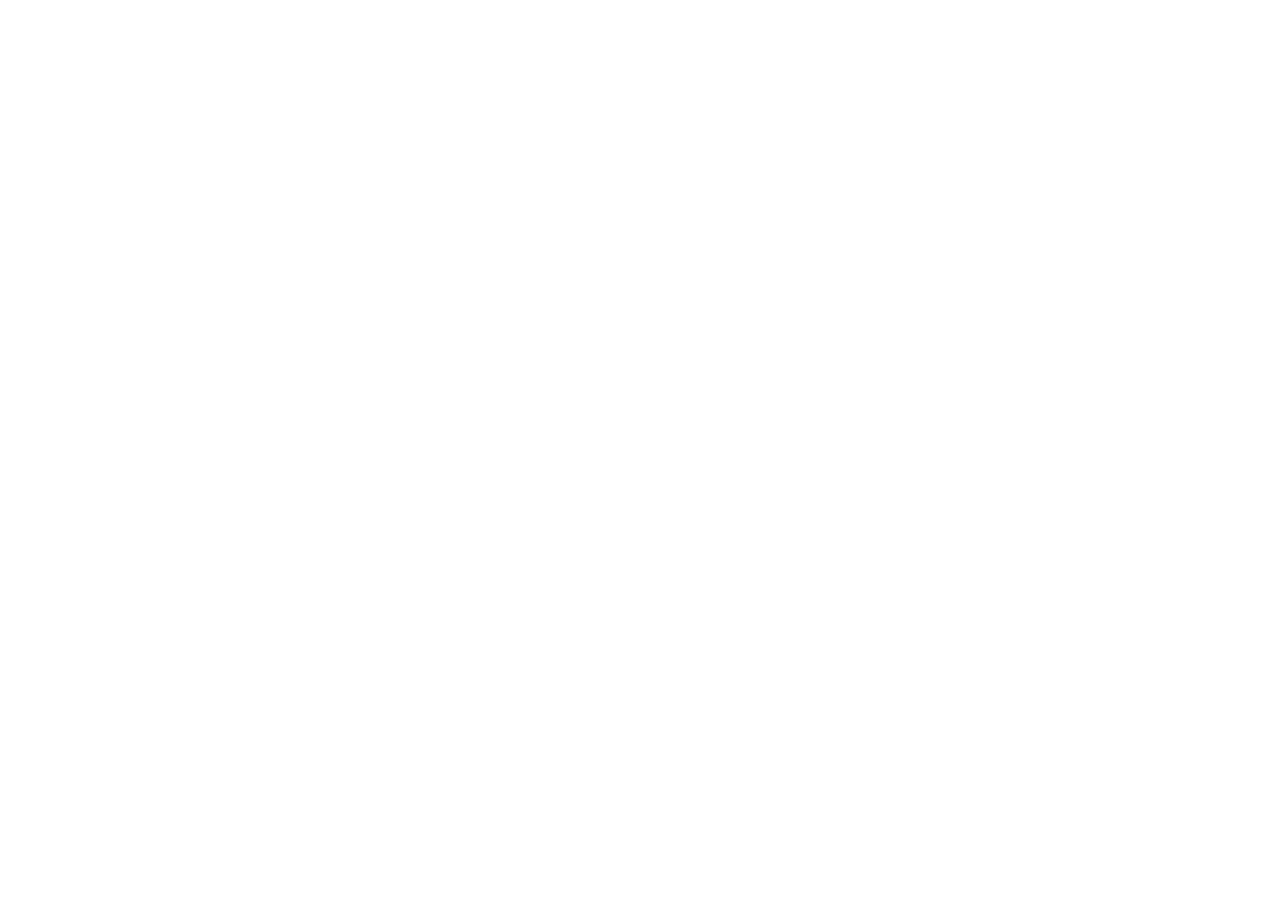
==== index.html @ 1bfcf2e5 "loadr" ====
<!DOCTYPE html>
<html lang=en>
<head>
<meta charset=utf-8>
<title>Postr under construction</title>
</head>
<body>

<script>
shr = function(text, cb){
	var	targetUrl = 'http://postr.cf/l.htmlx#data:text/plain;charset=utf-8;base64,' + btoa(unescape(encodeURIComponent(text))),
		requestUrl = 'http://crossorigin.me/http://tinyurl.com/api-create.php?url=',
		req = new XMLHttpRequest
	req.open('GET', requestUrl+encodeURIComponent(targetUrl), true)
	req.responseType = 'text'
	req.onload = function(){cb(req.responseText)}
	req.send()
}
</script>
</body>
</html>
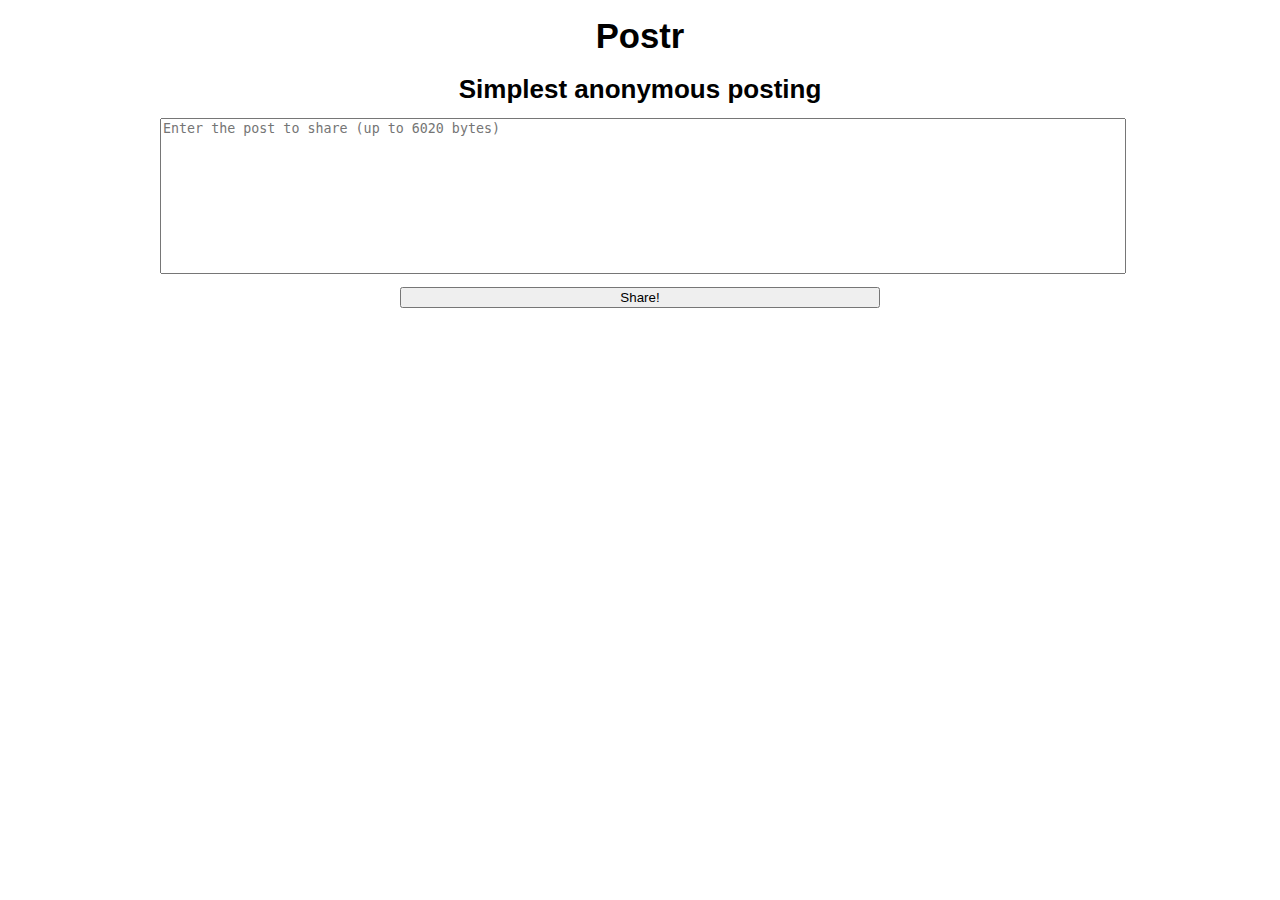
==== commit 0a36e5a3: "basic logic and styling" ====
--- a/index.html
+++ b/index.html
@@ -2,20 +2,15 @@
 <html lang=en>
 <head>
 <meta charset=utf-8>
-<title>Postr under construction</title>
+<title>Postr is under construction</title>
+<link rel=stylesheet href=style.css>
 </head>
 <body>
-
-<script>
-shr = function(text, cb){
-	var	targetUrl = 'http://postr.cf/l.htmlx#data:text/plain;charset=utf-8;base64,' + btoa(unescape(encodeURIComponent(text))),
-		requestUrl = 'http://crossorigin.me/http://tinyurl.com/api-create.php?url=',
-		req = new XMLHttpRequest
-	req.open('GET', requestUrl+encodeURIComponent(targetUrl), true)
-	req.responseType = 'text'
-	req.onload = function(){cb(req.responseText)}
-	req.send()
-}
-</script>
+	<h1>Postr</h1>
+	<h2>Simplest anonymous posting</h2>
+	<textarea rows=10 id=psto placeholder="Enter the post to share (up to 6020 bytes)" maxlength=6020></textarea>
+	<button id=shr>Share!</button>
+	<div><a id=reslink href="#" target=_blank>Link to shared post</a></div>
+	<script src=s.js></script>
 </body>
 </html>
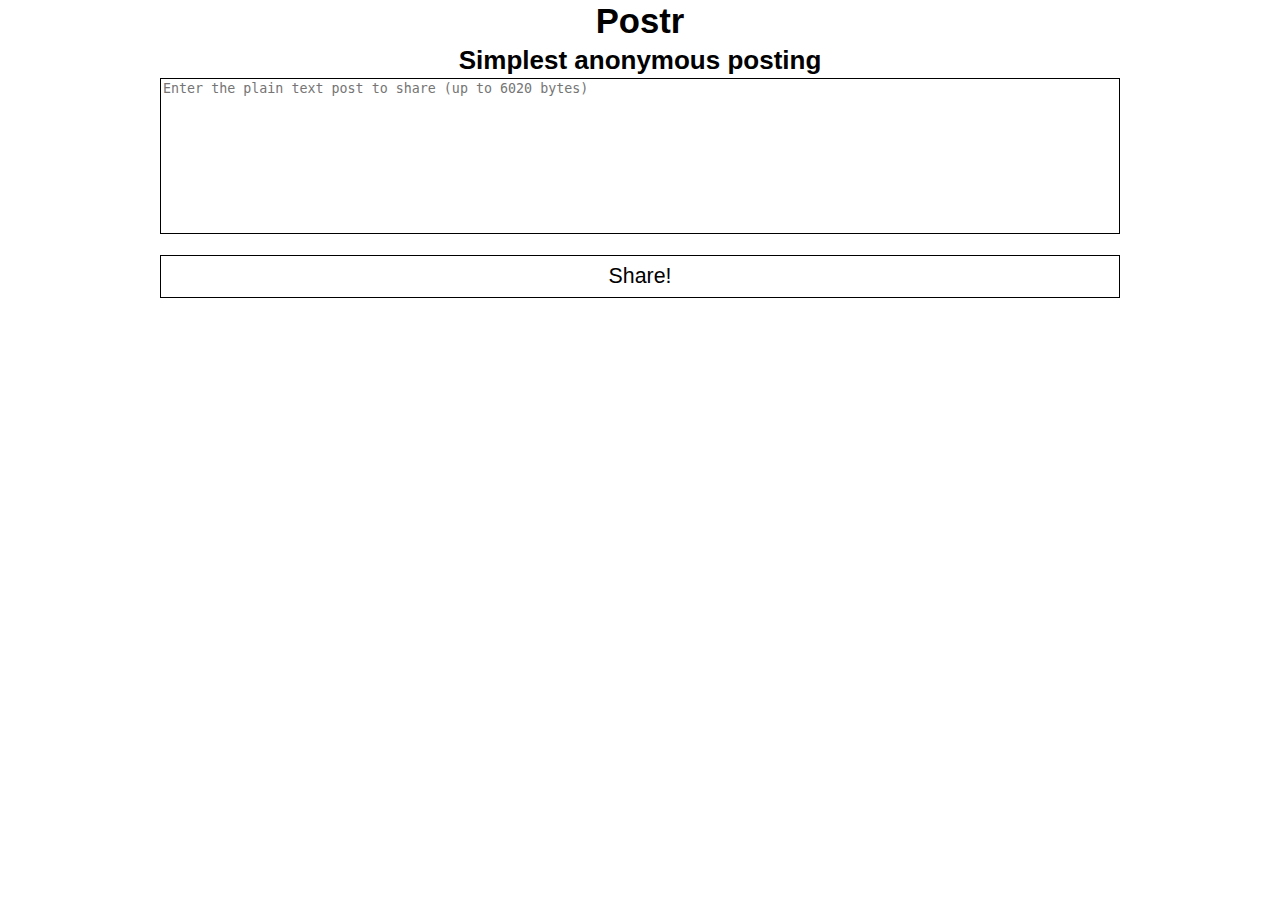
==== commit 536323d9: "Metadata update" ====
--- a/index.html
+++ b/index.html
@@ -2,13 +2,18 @@
 <html lang=en>
 <head>
 <meta charset=utf-8>
-<title>Postr is under construction</title>
+<meta name=author content="Revoltech">
+<meta name=description content="Postr: the simplest anonymous plain text sharing engine for short posts">
+<meta name=keywords content="post, anonymous, short, plain, text, postr">
+<meta name=viewport content="width=device-width,user-scalable=no,initial-scale=1">
+<title>Postr</title>
 <link rel=stylesheet href=style.css>
+<link rel=icon type="image/png" href=icon.png>
 </head>
 <body>
 	<h1>Postr</h1>
 	<h2>Simplest anonymous posting</h2>
-	<textarea rows=10 id=psto placeholder="Enter the post to share (up to 6020 bytes)" maxlength=6020></textarea>
+	<textarea rows=10 id=psto placeholder="Enter the plain text post to share (up to 6020 bytes)" maxlength=6020 x-webkit-speech></textarea>
 	<button id=shr>Share!</button>
 	<div><a id=reslink href="#" target=_blank>Link to shared post</a></div>
 	<script src=s.js></script>
